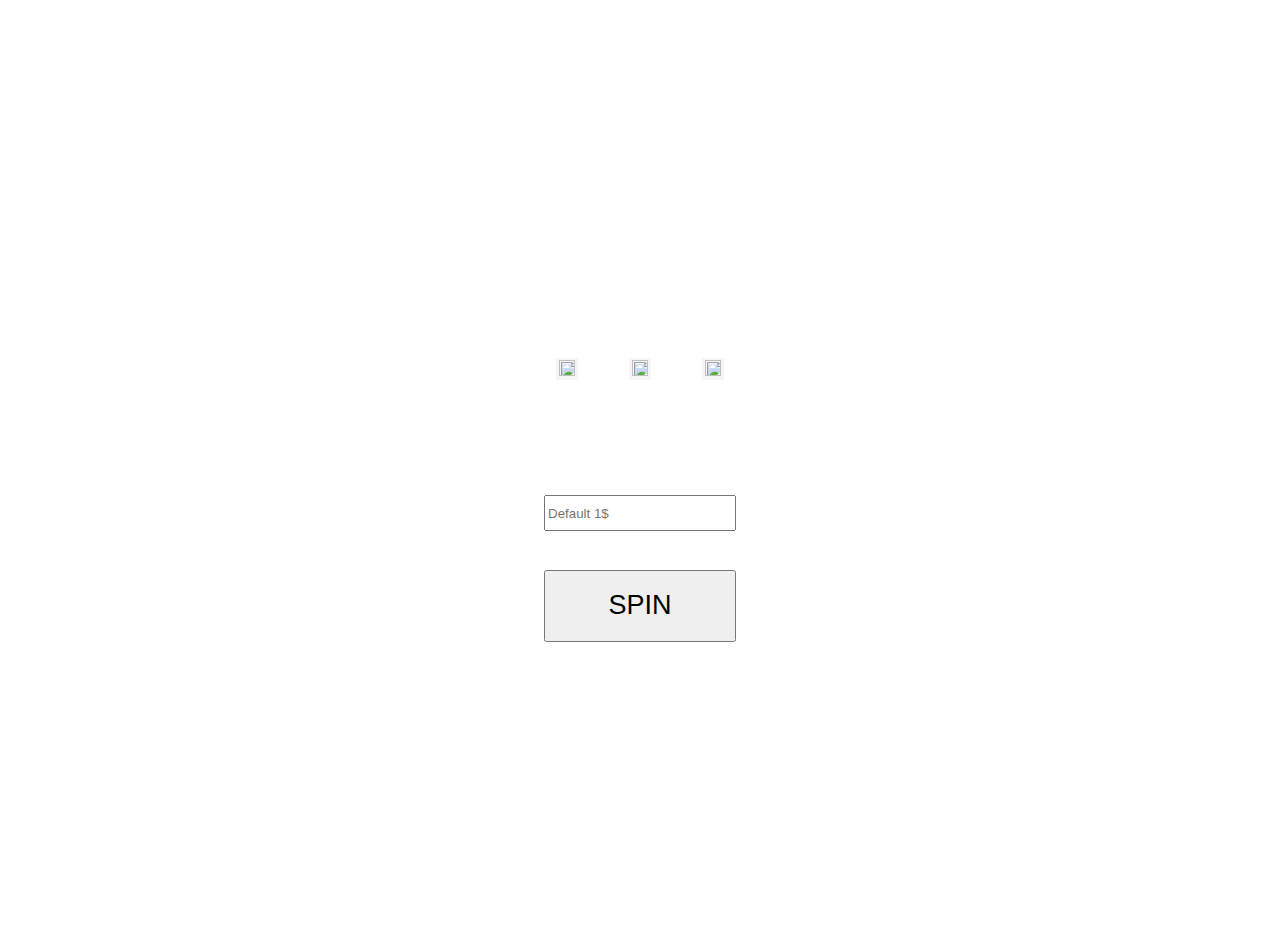
==== index.html @ 3a081bcb "Removed 1 from all the file names" ====
<html>

<head>
    <title>Slot Machine</title>
    <link rel="stylesheet" href="style1.css" />
    <script type="text/javascript" src="script1.js"></script>
</head>

<body>
    <h1>Slot Machine</h1>
    <div id="winning"></div>
    <div class="slots">
        <table>
            <tbody>
                <tr>
                    <td>
                        <img id="slot1" class="slot" src="img/1.png">
                    </td>
                    <td>
                        <img id="slot2" class="slot" src="img/1.png">
                    </td>
                    <td>
                        <img id="slot3" class="slot" src="img/1.png">
                    </td>
                </tr>
            </tbody>
        </table>

        <div class="control">

            <div class="howmuch">You have
                <div id=dollars> $.</div>
                <div id=money></div>
            </div>

            <div>
                <form>
                    <label for="bet">Your bet:</label><br />
                    <input type="number" id="yourbet" placeholder="Default 1$"></input>
                </form>
            </div>

            <button id="spin" onclick="DoSpin()">SPIN</button>
        </div>
    </div>
</body>

</html>
---- style1.css ----
body {
    margin: 0;
    background-image: url(../Slot_Machine/img/bg.jpg);
    background-size: cover;
    background-repeat: no-repeat;
    align-items: center;
    overflow: hidden;
    font-size: 3vw;
    color: white;
    text-align: center;
}

h1 {
    font-size: 8vh;
    padding-top: 2vh;

}

img {
    width: 90%;
    height: 90%;
    aspect-ratio: 1/1;
}

.slots {
    width: 100%;
    height: 100%;
    display: flex;
    flex-direction: column;
    justify-content: center;
    align-items: center;

    margin-top: -100px;
}

tr {
    display: flex;
    align-items: center;
    justify-content: center;
    text-align: center;
}

td {
    display: flex;
    flex-direction: column;
    justify-content: center;
    text-align: center;
    align-items: center;
    background: whitesmoke;
    width: 25%;
    height: auto;
    aspect-ratio: 1/1;
    overflow: hidden;
    margin: 2vw;
}

.control:first-child {
    display: inline-block;
}

#spin {
    height: 8vh;
    width: 15vw;
    font-size: 3vh;
    text-align: center;
    margin-bottom: 3vh;
}

input {
    height: 4vh;
    width: 15vw;
}

#money {
    float: right;
    margin-left: 0.5vw;
}

#dollars {
    float: right;
    margin-left: 0.5vw;
}
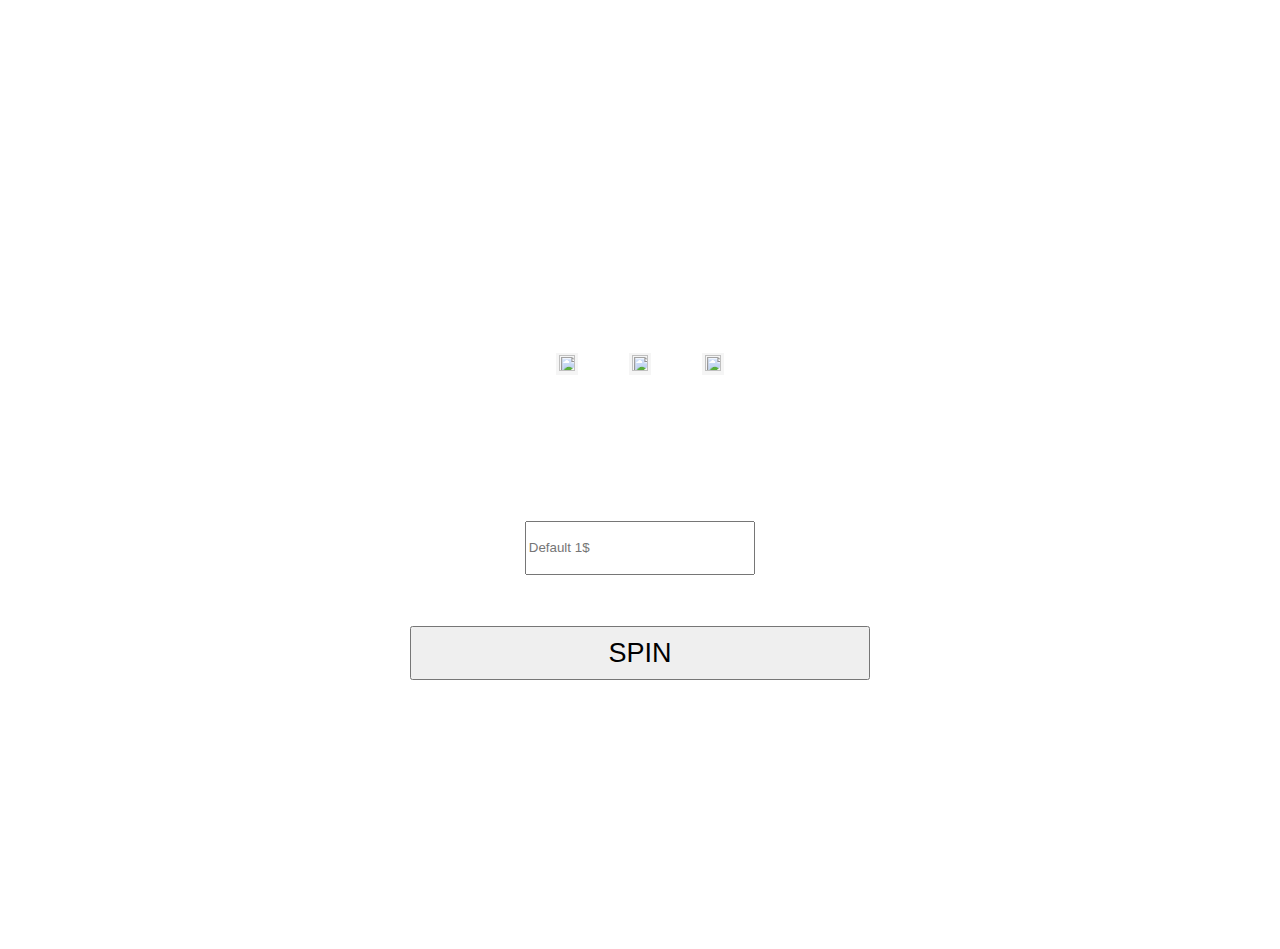
==== commit 146ce6e5: "fixed page responsiveness for different resolutions and devices" ====
--- a/index.html
+++ b/index.html
@@ -2,8 +2,8 @@
 
 <head>
     <title>Slot Machine</title>
-    <link rel="stylesheet" href="style1.css" />
-    <script type="text/javascript" src="script1.js"></script>
+    <link rel="stylesheet" href="style.css" />
+    <script type="text/javascript" src="script.js"></script>
 </head>
 
 <body>
@@ -29,8 +29,8 @@
         <div class="control">
 
             <div class="howmuch">You have
+                <div id=money></div>                
                 <div id=dollars> $.</div>
-                <div id=money></div>
             </div>
 
             <div>
--- a/style.css
+++ b/style.css
@@ -0,0 +1,93 @@
+body {
+    margin: 0;
+    background-image: url(../Slot_Machine/img/bg.jpg);
+    background-size: cover;
+    background-repeat: no-repeat;
+    align-items: center;
+    overflow: hidden;
+    font-size: 4vw;
+    color: white;
+    text-align: center;
+}
+
+h1 {
+    font-size: 8vh;
+    padding-top: 2vh;
+
+}
+
+img {
+    width: 90%;
+    height: 90%;
+    aspect-ratio: 1/1;
+}
+
+.slots {
+    width: 100%;
+    height: 100%;
+    display: flex;
+    flex-direction: column;
+    justify-content: center;
+    align-items: center;
+    margin-top: -100px;
+}
+
+tr {
+    display: flex;
+    align-items: center;
+    justify-content: center;
+    text-align: center;
+}
+
+td {
+    display: flex;
+    flex-direction: column;
+    justify-content: center;
+    text-align: center;
+    align-items: center;
+    background: whitesmoke;
+    width: 25%;
+    height: auto;
+    aspect-ratio: 1/1;
+    overflow: hidden;
+    margin: 2vw;
+}
+
+.control:first-child {
+    display: inline-block;
+}
+
+#spin {
+    height: 20%;
+    width: 80%;
+    font-size: 3vh;
+    text-align: center;
+    margin-bottom: 3vh;
+}
+
+input {
+    height: 20%;
+    width: 40%;
+}
+
+#money {
+    text-align: center;
+    display: inline-block;
+    margin-left: 0.5vw;
+}
+
+#dollars {
+    text-align: center;
+    display: inline-block;
+    margin-left: 0.5vw;
+}
+
+.control {
+    width: 45%;
+    height: 30%;
+}
+
+input.placeholder {
+    font-size: 2vw;
+    vertical-align:middle;
+}